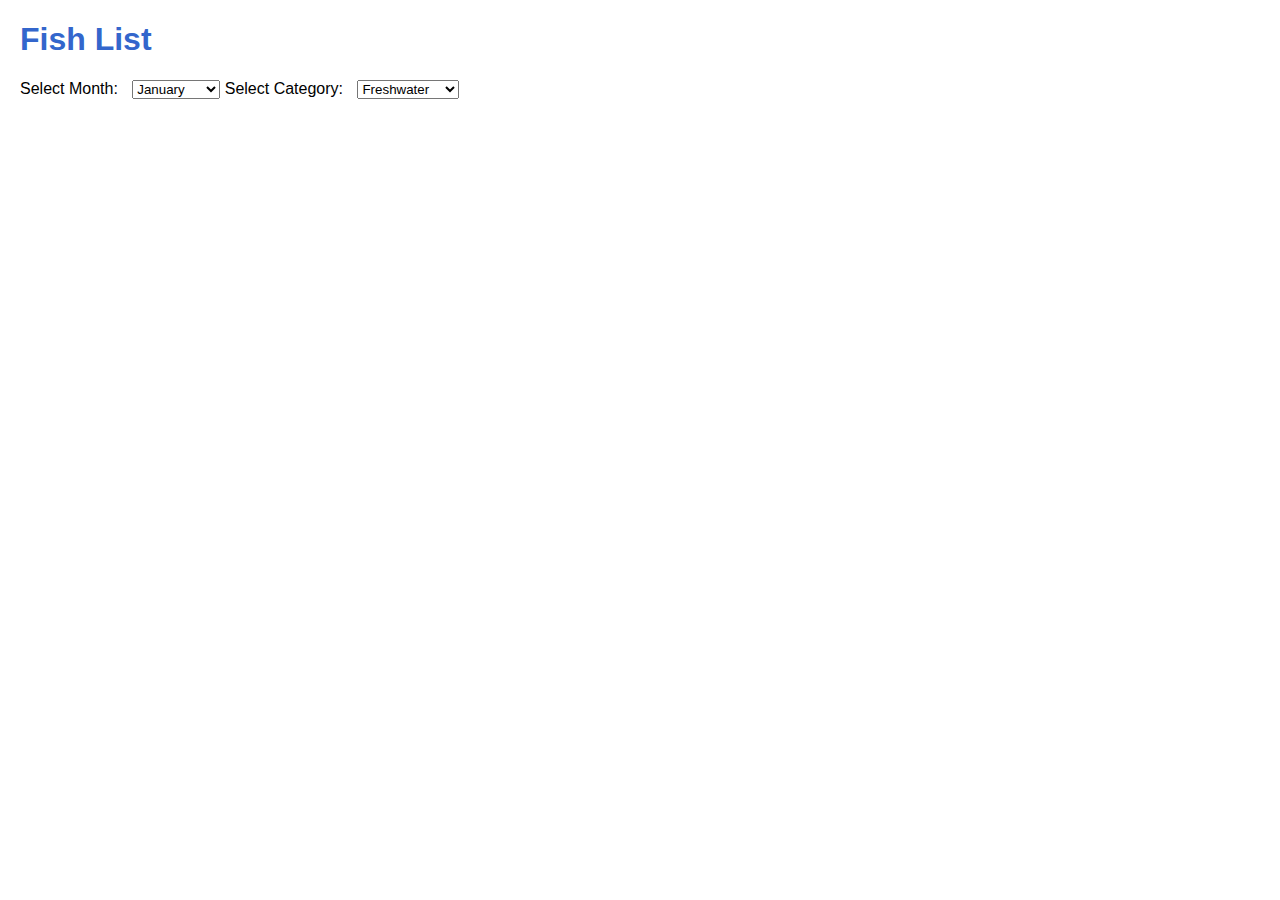
==== fish-list-en.html @ fd3b6a70 "Add files via upload" ====
<!DOCTYPE html>
<html lang="en">
<head>
  <meta charset="UTF-8">
  <meta name="viewport" content="width=device-width, initial-scale=1.0">
  <title>Fish List (English)</title>
  <link rel="stylesheet" href="styles.css">
</head>
<body>
  <h1>Fish List</h1>
  <label for="month">Select Month:</label>
  <select id="month" onchange="updateFishList()">
    <option value="1">January</option>
    <option value="2">February</option>
    <option value="3">March</option>
    <option value="4">April</option>
    <option value="5">May</option>
    <option value="6">June</option>
    <option value="7">July</option>
    <option value="8">August</option>
    <option value="9">September</option>
    <option value="10">October</option>
    <option value="11">November</option>
    <option value="12">December</option>
  </select>

  <label for="category">Select Category:</label>
  <select id="category" onchange="updateFishList()">
    <option value="freshwater">Freshwater</option>
    <option value="sea_fishing">Sea (Fishing)</option>
    <option value="sea_diving">Sea (Diving)</option>
  </select>

  <ul id="fishList"></ul>

  <script src="script-en.js"></script>
</body>
</html>
---- styles.css ----
body {
  font-family: Arial, sans-serif;
  margin: 20px;
}

h1 {
  color: #3366cc;
}

label {
  margin-right: 10px;
}

ul {
  list-style-type: none;
  padding: 0;
}

li {
  margin: 10px 0;
  border-bottom: 1px solid #ccc;
  padding: 5px;
  display: flex;
  justify-content: space-between;
}

.fish-name {
  flex: 1;
  margin-right: 10px;
  font-size: 16px;
  color: #000; /* Black color for Korean font */
}

.fish-price {
  font-weight: bold;
  font-size: 16px;
  color: #339900;
}

#languageToggle {
  position: fixed;
  top: 10px;
  right: 10px;
  z-index: 9999;
  font-family: "Malgun Gothic", "맑은 고딕", Arial, sans-serif; /* Korean font */
  color: #000; /* Black color for the text */
}

/* Style the toggle switch */
#languageToggle label {
  cursor: pointer;
}

#languageToggle input {
  margin-left: 5px;
}
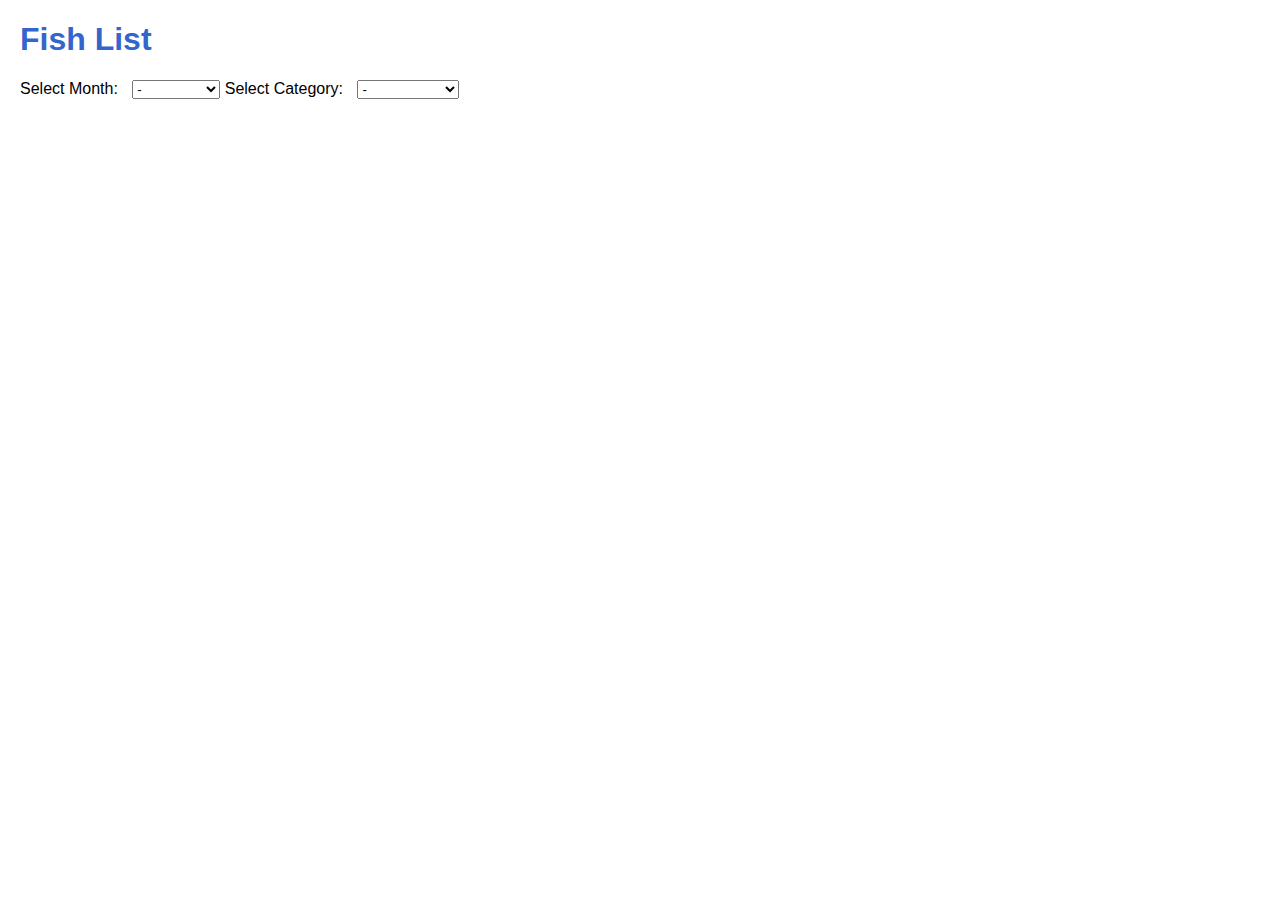
==== commit 40e72238: "Update fish-list-en.html" ====
--- a/fish-list-en.html
+++ b/fish-list-en.html
@@ -10,6 +10,7 @@
   <h1>Fish List</h1>
   <label for="month">Select Month:</label>
   <select id="month" onchange="updateFishList()">
+    <option value=null>-</option>
     <option value="1">January</option>
     <option value="2">February</option>
     <option value="3">March</option>
@@ -26,6 +27,7 @@
 
   <label for="category">Select Category:</label>
   <select id="category" onchange="updateFishList()">
+    <option value=null>-</option>
     <option value="freshwater">Freshwater</option>
     <option value="sea_fishing">Sea (Fishing)</option>
     <option value="sea_diving">Sea (Diving)</option>
@@ -35,4 +37,4 @@
 
   <script src="script-en.js"></script>
 </body>
-</html>+</html>
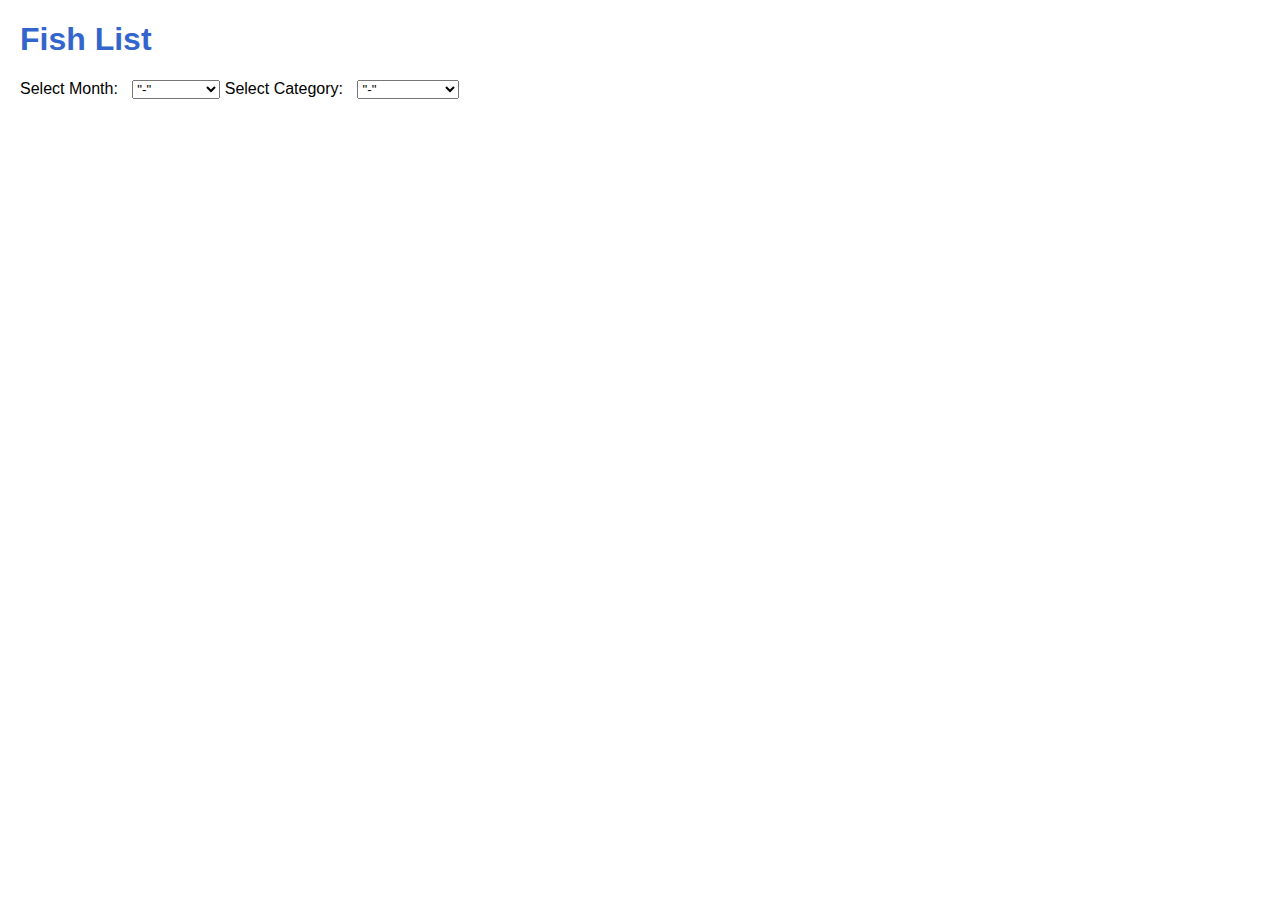
==== commit b4c0481a: "Update fish-list-en.html" ====
--- a/fish-list-en.html
+++ b/fish-list-en.html
@@ -10,7 +10,7 @@
   <h1>Fish List</h1>
   <label for="month">Select Month:</label>
   <select id="month" onchange="updateFishList()">
-    <option value=null>-</option>
+    <option value=null>"-"</option>
     <option value="1">January</option>
     <option value="2">February</option>
     <option value="3">March</option>
@@ -27,7 +27,7 @@
 
   <label for="category">Select Category:</label>
   <select id="category" onchange="updateFishList()">
-    <option value=null>-</option>
+    <option value=null>"-"</option>
     <option value="freshwater">Freshwater</option>
     <option value="sea_fishing">Sea (Fishing)</option>
     <option value="sea_diving">Sea (Diving)</option>
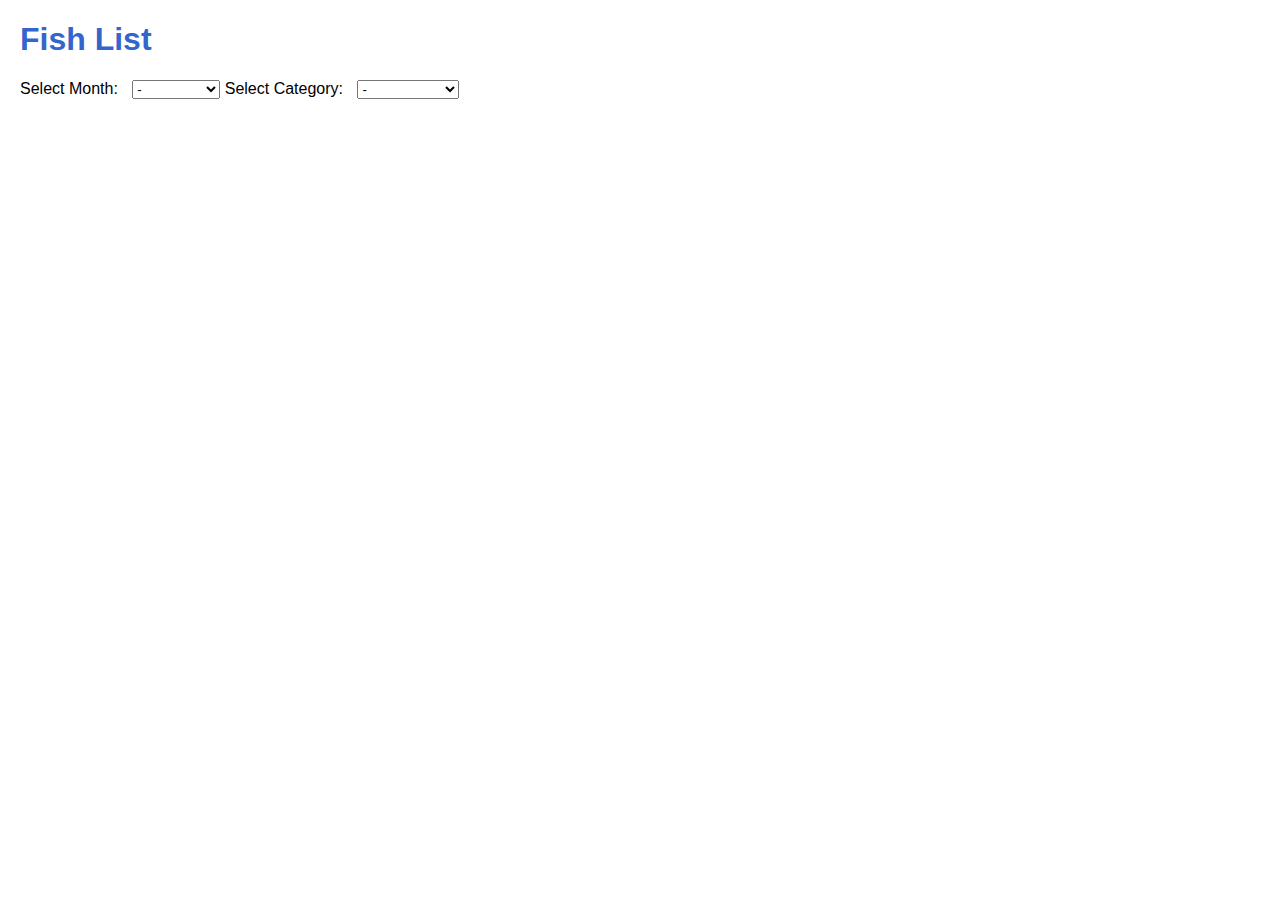
==== commit 4e1b7964: "Update fish-list-en.html" ====
--- a/fish-list-en.html
+++ b/fish-list-en.html
@@ -10,7 +10,7 @@
   <h1>Fish List</h1>
   <label for="month">Select Month:</label>
   <select id="month" onchange="updateFishList()">
-    <option value=null>"-"</option>
+    <option value="null">-</option>
     <option value="1">January</option>
     <option value="2">February</option>
     <option value="3">March</option>
@@ -27,7 +27,7 @@
 
   <label for="category">Select Category:</label>
   <select id="category" onchange="updateFishList()">
-    <option value=null>"-"</option>
+    <option value="null">-</option>
     <option value="freshwater">Freshwater</option>
     <option value="sea_fishing">Sea (Fishing)</option>
     <option value="sea_diving">Sea (Diving)</option>
